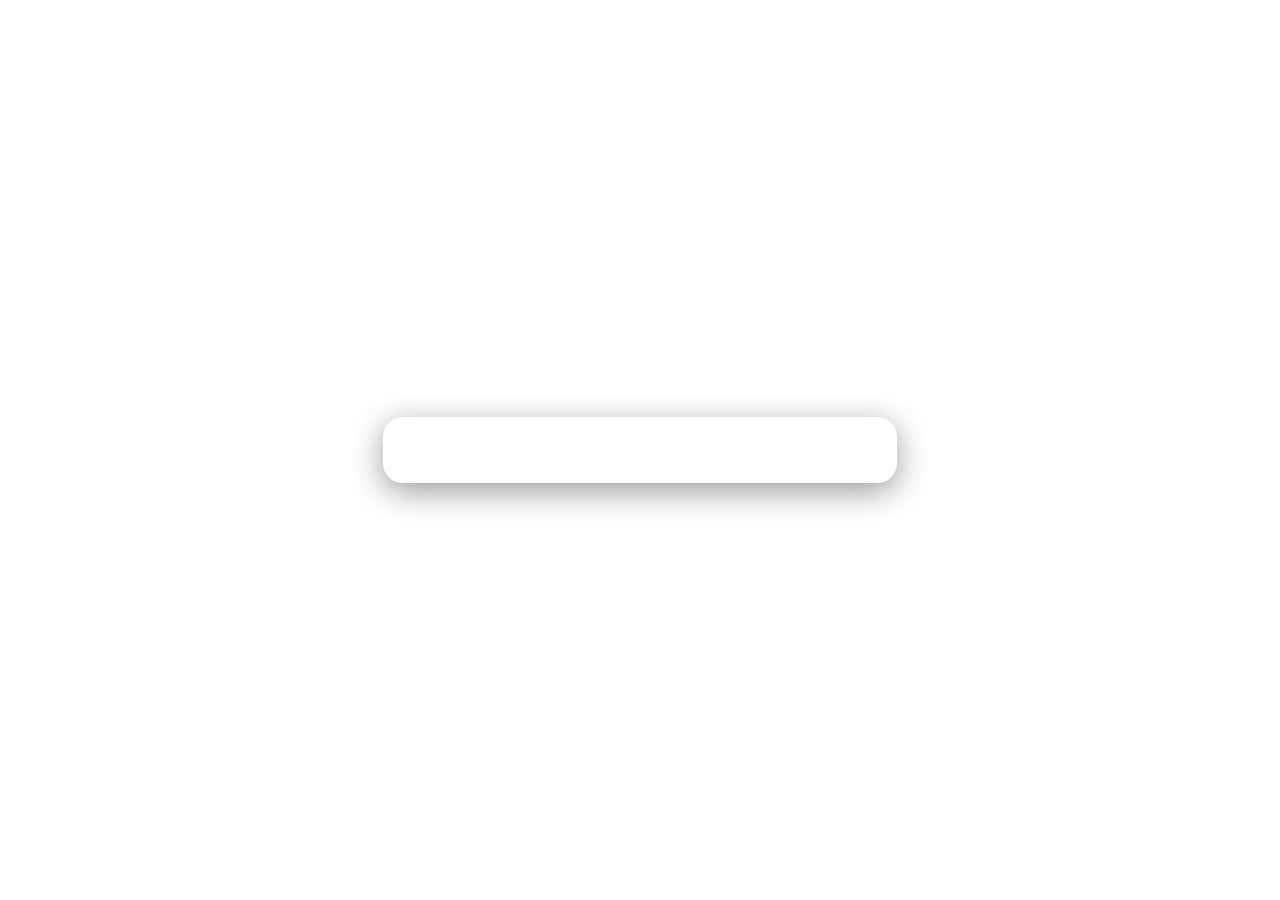
==== ui/index.html @ 1fb10d8a "Initial commit of MofoBar Performance Suite" ====
<!DOCTYPE html>
<html lang="en">
<head>
    <meta charset="UTF-8">
    <meta name="viewport" content="width=device-width, initial-scale=1.0">
    <title>MofoBar UI</title>
    <link rel="stylesheet" href="style.css">
    <link rel="preconnect" href="https://fonts.googleapis.com">
    <link rel="preconnect" href="https://fonts.gstatic.com" crossorigin>
    <link href="https://fonts.googleapis.com/css2?family=Inter:wght@300;400;600&family=Outfit:wght@400;700&display=swap" rel="stylesheet">
</head>
<body>
    <div id="mofo-container" class="glass-container">
        <button id="win-btn" class="icon-btn" title="Start Menu">
            <svg viewBox="0 0 24 24" fill="currentColor">
                <path d="M0 3.449L9.75 2.1V11.25H0V3.449zm0 8.551h9.75v9.15L0 19.801V12zm10.55 0h13.45v9.801l-13.45-1.902V12zm13.45-8.551V11.25H10.55V2.1l13.45 1.9z"/>
            </svg>
        </button>

        <div class="divider"></div>

        <button id="search-btn" class="icon-btn" title="Search Files (NTFS)">
            <svg viewBox="0 0 24 24" fill="none" stroke="currentColor" stroke-width="2" stroke-linecap="round" stroke-linejoin="round">
                <circle cx="11" cy="11" r="8"></circle><line x1="21" y1="21" x2="16.65" y2="16.65"></line>
            </svg>
        </button>

        <button id="clipboard-btn" class="icon-btn" title="Clipboard History">
            <svg viewBox="0 0 24 24" fill="none" stroke="currentColor" stroke-width="2" stroke-linecap="round" stroke-linejoin="round">
                <path d="M16 4h2a2 2 0 0 1 2 2v14a2 2 0 0 1-2 2H6a2 2 0 0 1-2-2V6a2 2 0 0 1 2-2h2"></path>
                <rect x="8" y="2" width="8" height="4" rx="1" ry="1"></rect>
            </svg>
        </button>

        <button id="tree-btn" class="icon-btn" title="Folder Sizes (TreeSize)">
            <svg viewBox="0 0 24 24" fill="none" stroke="currentColor" stroke-width="2" stroke-linecap="round" stroke-linejoin="round">
                <path d="M22 12L2 12"></path><path d="M5.45 5.11L2 12L5.45 18.89"></path><path d="M19 5L22 12L19 19"></path>
            </svg>
        </button>
        
        <div class="divider"></div>
        
        <div id="pinned-apps" class="app-section"></div>
        <div class="divider"></div>
        <div id="open-apps" class="app-section"></div>
        
        <div class="divider"></div>

        <div class="vitals-section" onclick="mofo.ShowFlyout('vitals', event.clientX, event.clientY)">
            <div class="vital-item">
                <canvas id="cpu-chart" width="60" height="30"></canvas>
                <span class="vital-label">CPU</span>
            </div>
            <div class="vital-item">
                <canvas id="ram-chart" width="60" height="30"></canvas>
                <span class="vital-label">RAM</span>
            </div>
        </div>
    </div>

    <script src="app.js"></script>
</body>
</html>
---- ui/style.css ----
:root {
    --bg-glass: rgba(255, 255, 255, 0.05);
    --border-glass: rgba(255, 255, 255, 0.1);
    --accent: hsl(210, 100%, 60%);
    --accent-glow: hsla(210, 100%, 60%, 0.3);
    --text-primary: #ffffff;
    --text-secondary: rgba(255, 255, 255, 0.6);
}

* {
    margin: 0;
    padding: 0;
    box-sizing: border-box;
    user-select: none;
}

body {
    background: transparent;
    font-family: 'Inter', sans-serif;
    color: var(--text-primary);
    overflow: hidden;
    height: 100vh;
    width: 100vw;
    display: flex;
    align-items: center;
    justify-content: center;
    padding: 10px; /* Reduced from default to make edges smaller */
}

/* Context Menu */
.context-menu {
    position: fixed;
    background: rgba(20, 20, 20, 0.8);
    backdrop-filter: blur(15px);
    border: 1px solid rgba(255, 255, 255, 0.1);
    border-radius: 10px;
    padding: 5px;
    min-width: 120px;
    box-shadow: 0 10px 25px rgba(0,0,0,0.5);
    z-index: 1000;
    display: none;
    animation: fadeIn 0.2s ease;
}

.context-menu-item {
    padding: 8px 15px;
    border-radius: 6px;
    cursor: pointer;
    font-size: 13px;
    display: flex;
    align-items: center;
    gap: 10px;
    transition: all 0.2s ease;
}

.context-menu-item:hover {
    background: rgba(255, 255, 255, 0.1);
    color: var(--accent);
}

.context-menu-item.exit:hover {
    color: #ff4d4d;
}

@keyframes fadeIn {
    from { opacity: 0; transform: scale(0.95); }
    to { opacity: 1; transform: scale(1); }
}

.glass-container {
    background: var(--bg-glass);
    backdrop-filter: blur(20px) saturate(180%);
    border: 1px solid var(--border-glass);
    border-radius: 20px;
    padding: 10px 20px;
    display: flex;
    align-items: center;
    gap: 15px;
    box-shadow: 0 8px 32px rgba(0, 0, 0, 0.4);
    animation: slideUp 0.6s cubic-bezier(0.16, 1, 0.3, 1);
    
    /* Scroll support */
    max-width: 90vw;
    max-height: 90vh;
    overflow: auto;
    scrollbar-width: thin;
    scrollbar-color: rgba(255, 255, 255, 0.2) transparent;
}

/* Custom Scrollbar */
.glass-container::-webkit-scrollbar {
    width: 4px;
    height: 4px;
}
.glass-container::-webkit-scrollbar-thumb {
    background: rgba(255, 255, 255, 0.2);
    border-radius: 10px;
}

.glass-container.left, .glass-container.right {
    flex-direction: column;
    min-height: unset;
    max-height: 90vh;
    min-width: unset;
    width: 64px;
}

.divider {
    width: 1px;
    height: 30px;
    background: var(--border-glass);
}

.left .divider, .right .divider {
    width: 30px;
    height: 1px;
}

.icon-btn {
    background: transparent;
    border: none;
    color: var(--text-primary);
    width: 44px;
    height: 44px;
    display: flex;
    align-items: center;
    justify-content: center;
    border-radius: 12px;
    cursor: pointer;
    transition: all 0.2s ease;
    position: relative;
}

.icon-btn:hover {
    background: rgba(255, 255, 255, 0.1);
    transform: translateY(-2px);
    color: var(--accent);
}

.icon-btn svg {
    width: 24px;
    height: 24px;
}

.app-section {
    display: flex;
    gap: 10px;
}

.left .app-section, .right .app-section {
    flex-direction: column;
}

.app-item {
    width: 44px;
    height: 44px;
    border-radius: 12px;
    background: rgba(255, 255, 255, 0.03);
    border: 1px solid transparent;
    display: flex;
    align-items: center;
    justify-content: center;
    cursor: pointer;
    transition: all 0.3s cubic-bezier(0.4, 0, 0.2, 1);
    position: relative;
    font-size: 10px;
    font-weight: 600;
    overflow: hidden;
}

.app-item:hover {
    background: rgba(255, 255, 255, 0.1);
    border-color: var(--accent);
    box-shadow: 0 0 15px var(--accent-glow);
    transform: scale(1.1) translateY(-5px);
}

.left .app-item:hover, .right .app-item:hover {
    transform: scale(1.1) translateX(5px);
}

.app-item::after {
    content: attr(data-name);
    position: absolute;
    background: rgba(0, 0, 0, 0.75);
    backdrop-filter: blur(10px);
    border: 1px solid rgba(255, 255, 255, 0.1);
    color: white;
    padding: 5px 12px;
    border-radius: 8px;
    font-size: 11px;
    font-weight: 500;
    white-space: nowrap;
    opacity: 0;
    pointer-events: none;
    transition: all 0.3s cubic-bezier(0.4, 0, 0.2, 1);
    box-shadow: 0 4px 12px rgba(0,0,0,0.5);
    z-index: 100;
}

/* Tooltip positioning based on dock side */
.bottom .app-item::after { bottom: -35px; transform: translateY(-10px); }
.top .app-item::after { top: -35px; transform: translateY(10px); }
.left .app-item::after { left: 55px; transform: translateX(-10px); }
.right .app-item::after { right: 55px; transform: translateX(10px); }

.bottom .app-item:hover::after, 
.top .app-item:hover::after { opacity: 1; transform: translateY(0); }
.left .app-item:hover::after, 
.right .app-item:hover::after { opacity: 1; transform: translateX(0); }

/* Placeholder for icons */
.app-icon-placeholder {
    width: 28px;
    height: 28px;
    background: linear-gradient(135deg, var(--accent), #8e44ad);
    border-radius: 6px;
    display: flex;
    align-items: center;
    justify-content: center;
    font-size: 14px;
    color: white;
}

.vitals-section {
    display: flex;
    gap: 12px;
    align-items: center;
    padding: 0 5px;
}

.left .vitals-section, .right .vitals-section {
    flex-direction: column;
}

.vital-item {
    display: flex;
    flex-direction: column;
    align-items: center;
    gap: 2px;
}

.vital-label {
    font-size: 8px;
    font-weight: 700;
    text-transform: uppercase;
    color: var(--text-secondary);
    letter-spacing: 0.5px;
}

#cpu-chart { filter: drop-shadow(0 0 5px rgba(210, 100, 60, 0.4)); }
#ram-chart { filter: drop-shadow(0 0 5px rgba(142, 68, 173, 0.4)); }

.app-icon {
    max-width: 32px;
    max-height: 32px;
    object-fit: contain;
    filter: drop-shadow(0 2px 4px rgba(0,0,0,0.3));
}

/* Popover Panels */
.popover-panel {
    position: fixed;
    bottom: 80px;
    left: 50%;
    transform: translateX(-50%);
    width: 400px;
    max-height: 500px;
    background: rgba(10, 10, 10, 0.85);
    backdrop-filter: blur(30px) saturate(150%);
    border: 1px solid rgba(255, 255, 255, 0.1);
    border-radius: 16px;
    box-shadow: 0 20px 50px rgba(0, 0, 0, 0.6);
    display: flex;
    flex-direction: column;
    z-index: 2000;
    transition: all 0.4s cubic-bezier(0.16, 1, 0.3, 1);
    overflow: hidden;
}

.hidden {
    display: none !important;
}

.popover-panel.hidden {
    display: none;
    opacity: 0;
    transform: translateX(-50%) translateY(30px) scale(0.95);
    pointer-events: none;
}

#search-input {
    background: rgba(255, 255, 255, 0.03);
    border: none;
    border-bottom: 1px solid rgba(255, 255, 255, 0.05);
    color: white;
    padding: 18px 20px;
    font-family: 'Inter', sans-serif;
    font-size: 15px;
    outline: none;
    width: 100%;
}

.results-list {
    overflow-y: auto;
    padding: 12px;
    max-height: 400px;
}

.result-item, .clip-item {
    padding: 12px 16px;
    border-radius: 10px;
    cursor: pointer;
    transition: all 0.2s ease;
    font-size: 14px;
    display: flex;
    align-items: center;
    gap: 12px;
    margin-bottom: 4px;
    background: rgba(255, 255, 255, 0.02);
}

.result-item:hover, .clip-item:hover {
    background: rgba(255, 255, 255, 0.08);
    transform: translateX(5px);
}

.panel-header {
    padding: 15px 20px;
    font-weight: 700;
    font-family: 'Outfit', sans-serif;
    font-size: 16px;
    background: rgba(255, 255, 255, 0.03);
    border-bottom: 1px solid rgba(255, 255, 255, 0.05);
}

.clip-text {
    flex: 1;
    white-space: nowrap;
    overflow: hidden;
    text-overflow: ellipsis;
    display: block;
    max-width: 320px;
}

.clear-btn {
    background: rgba(255, 255, 255, 0.05);
    border: 1px solid rgba(255, 255, 255, 0.1);
    color: var(--text-secondary);
    padding: 4px 10px;
    border-radius: 6px;
    font-size: 11px;
    cursor: pointer;
    transition: all 0.2s;
}

.clear-btn:hover {
    background: rgba(255, 77, 77, 0.2);
    border-color: rgba(255, 77, 77, 0.3);
    color: #ff4d4d;
}

.clip-img {
    max-width: 150px;
    max-height: 80px;
    border-radius: 6px;
    border: 1px solid rgba(255, 255, 255, 0.1);
    object-fit: cover;
}

.pin-btn {
    opacity: 0.3;
    transition: opacity 0.2s;
    cursor: pointer;
}

.pin-btn.pinned {
    opacity: 1;
    color: var(--accent);
}

.pin-btn:hover {
    opacity: 1;
}

.result-path {
    font-size: 11px;
    opacity: 0.5;
    white-space: nowrap;
    overflow: hidden;
    text-overflow: ellipsis;
}

.result-info {
    display: flex;
    flex-direction: column;
    overflow: hidden;
}

/* Custom Scrollbar */
.results-list::-webkit-scrollbar {
    width: 5px;
}

.results-list::-webkit-scrollbar-thumb {
    background: rgba(255, 255, 255, 0.1);
    border-radius: 10px;
}

.results-list::-webkit-scrollbar-thumb:hover {
    background: rgba(255, 255, 255, 0.2);
}
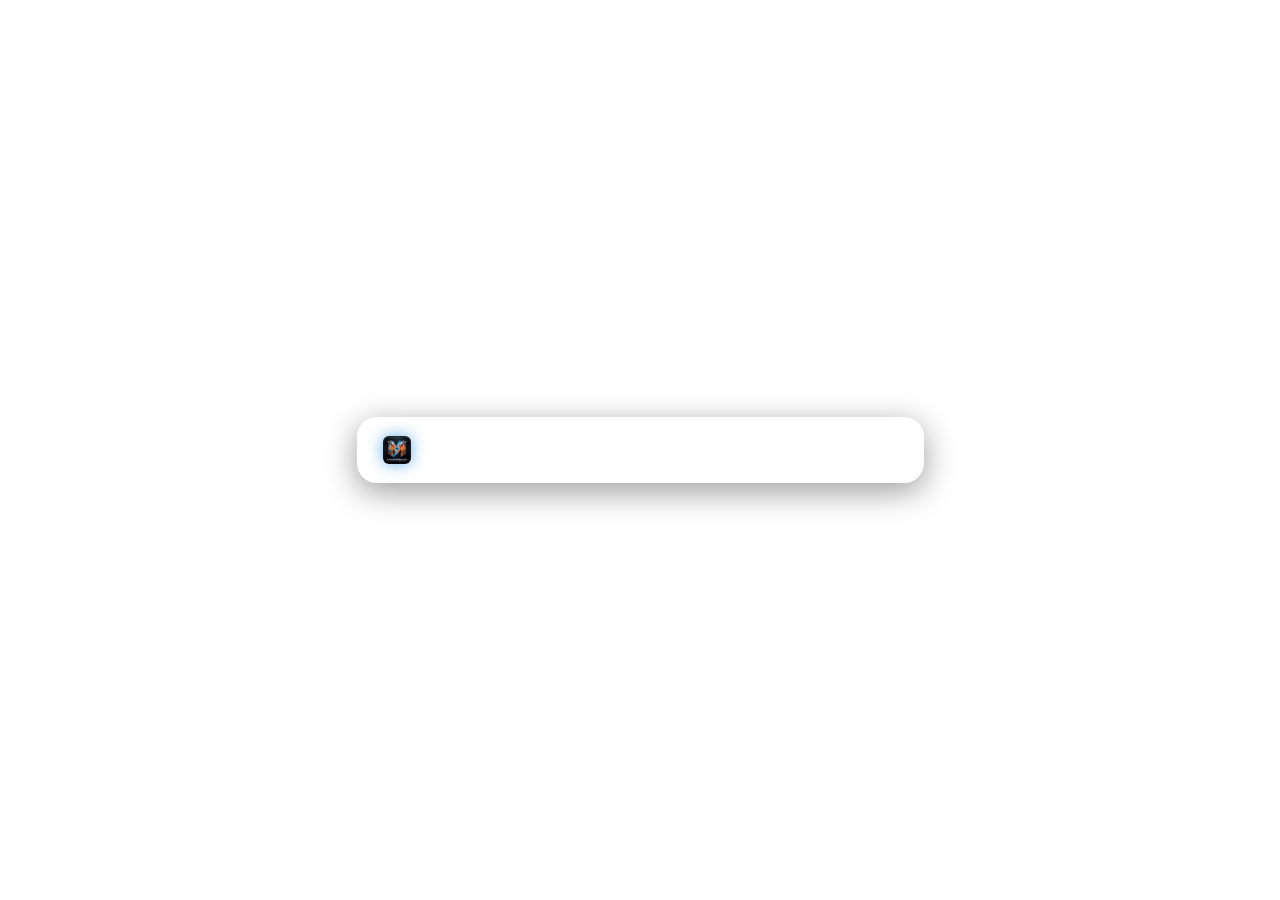
==== commit 0c008986: "Integrated Vital Signs monitoring, Full Monty Task Manager with process control, and native high-res" ====
--- a/ui/index.html
+++ b/ui/index.html
@@ -11,6 +11,7 @@
 </head>
 <body>
     <div id="mofo-container" class="glass-container">
+        <img src="icon.png" class="mofo-logo" title="MofoBar Performance Suite">
         <button id="win-btn" class="icon-btn" title="Start Menu">
             <svg viewBox="0 0 24 24" fill="currentColor">
                 <path d="M0 3.449L9.75 2.1V11.25H0V3.449zm0 8.551h9.75v9.15L0 19.801V12zm10.55 0h13.45v9.801l-13.45-1.902V12zm13.45-8.551V11.25H10.55V2.1l13.45 1.9z"/>
--- a/ui/style.css
+++ b/ui/style.css
@@ -251,6 +251,20 @@
 #cpu-chart { filter: drop-shadow(0 0 5px rgba(210, 100, 60, 0.4)); }
 #ram-chart { filter: drop-shadow(0 0 5px rgba(142, 68, 173, 0.4)); }
 
+.mofo-logo {
+    width: 28px;
+    height: 28px;
+    border-radius: 6px;
+    margin: 5px;
+    filter: drop-shadow(0 0 8px rgba(0, 120, 212, 0.6));
+    cursor: pointer;
+    transition: transform 0.2s;
+}
+
+.mofo-logo:hover {
+    transform: scale(1.1);
+}
+
 .app-icon {
     max-width: 32px;
     max-height: 32px;
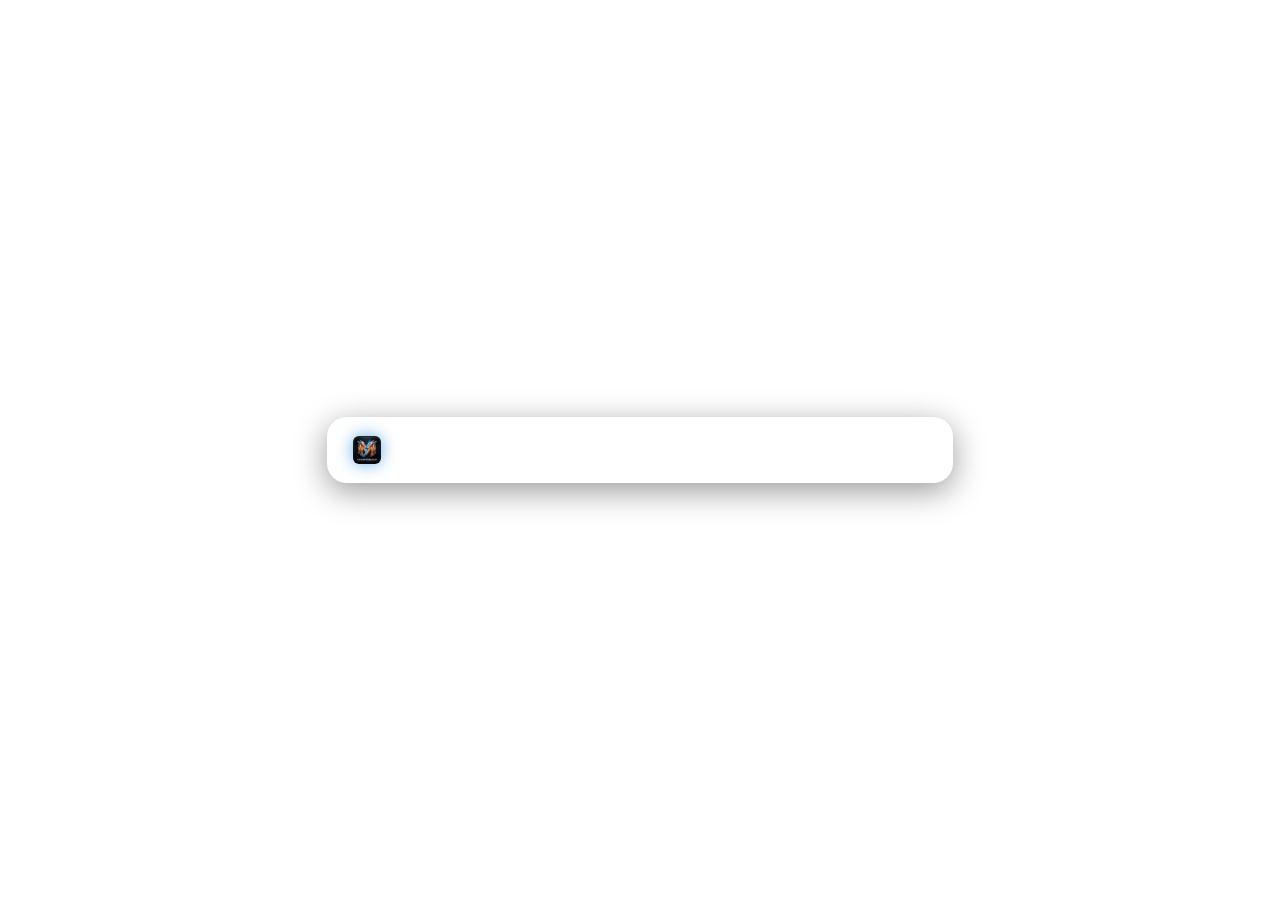
==== commit 47873375: "Implemented System Controls (Tray) panel with native 'Show hidden icons' gateway and quick-access sy" ====
--- a/ui/index.html
+++ b/ui/index.html
@@ -38,6 +38,12 @@
                 <path d="M22 12L2 12"></path><path d="M5.45 5.11L2 12L5.45 18.89"></path><path d="M19 5L22 12L19 19"></path>
             </svg>
         </button>
+
+        <button id="tray-btn" class="icon-btn" title="System Tray & Controls">
+            <svg viewBox="0 0 24 24" fill="none" stroke="currentColor" stroke-width="2" stroke-linecap="round" stroke-linejoin="round">
+                <polyline points="18 15 12 9 6 15"></polyline>
+            </svg>
+        </button>
         
         <div class="divider"></div>
         
--- a/ui/style.css
+++ b/ui/style.css
@@ -251,6 +251,44 @@
 #cpu-chart { filter: drop-shadow(0 0 5px rgba(210, 100, 60, 0.4)); }
 #ram-chart { filter: drop-shadow(0 0 5px rgba(142, 68, 173, 0.4)); }
 
+.tray-grid {
+    display: grid;
+    grid-template-columns: repeat(3, 1fr);
+    gap: 12px;
+    padding: 15px;
+}
+
+.tray-item {
+    display: flex;
+    flex-direction: column;
+    align-items: center;
+    gap: 8px;
+    padding: 15px 10px;
+    background: rgba(255, 255, 255, 0.03);
+    border: 1px solid rgba(255, 255, 255, 0.05);
+    border-radius: 12px;
+    cursor: pointer;
+    transition: all 0.2s cubic-bezier(0.4, 0, 0.2, 1);
+}
+
+.tray-item:hover {
+    background: rgba(255, 255, 255, 0.08);
+    border-color: rgba(255, 255, 255, 0.15);
+    transform: translateY(-2px);
+    box-shadow: 0 5px 15px rgba(0, 0, 0, 0.2);
+}
+
+.tray-icon {
+    font-size: 24px;
+    filter: drop-shadow(0 0 8px rgba(255, 255, 255, 0.2));
+}
+
+.tray-name {
+    font-size: 11px;
+    font-weight: 600;
+    color: var(--text-secondary);
+}
+
 .mofo-logo {
     width: 28px;
     height: 28px;
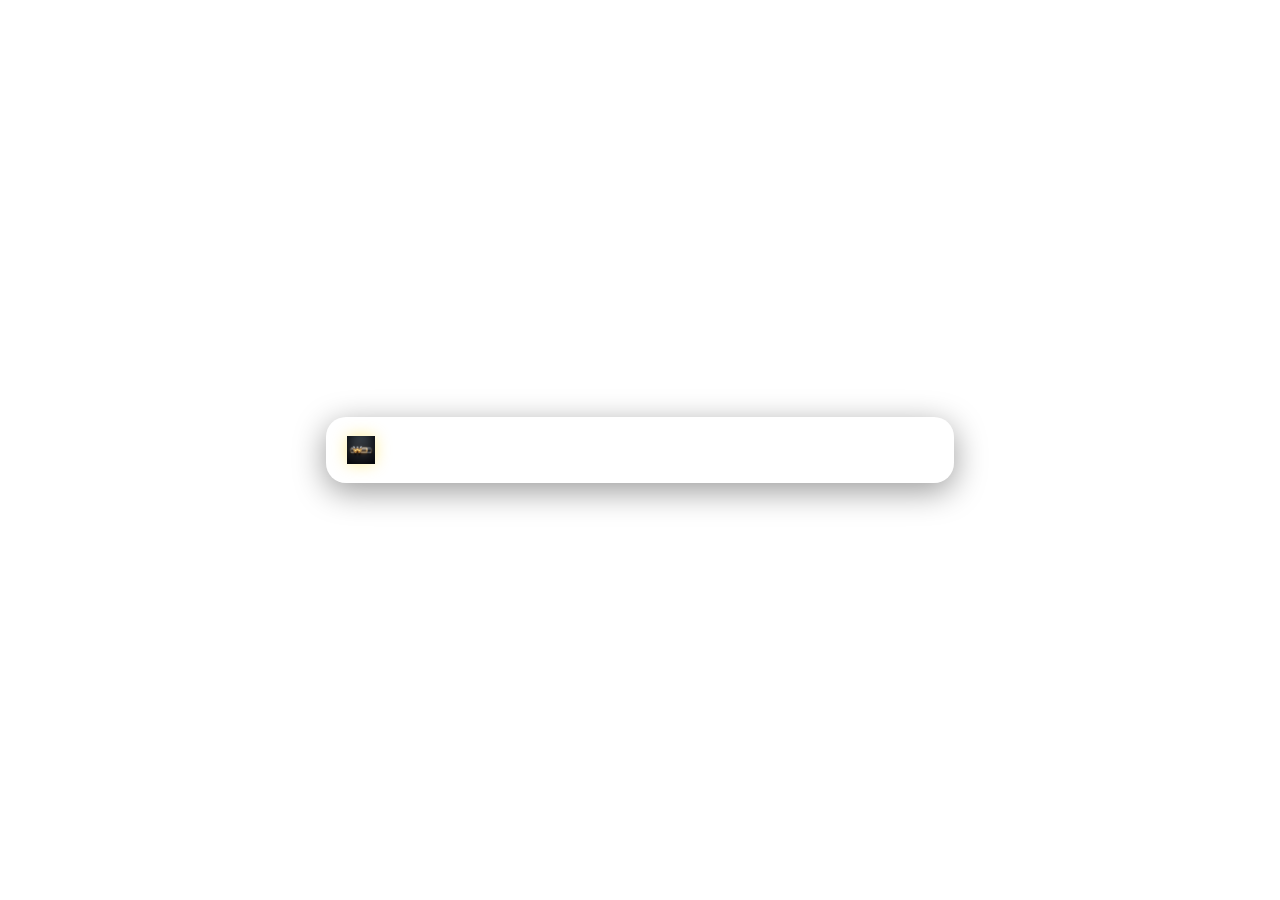
==== commit 48c9c594: "Official Rebranding Launch: Transitioned from MofoBar to WunderBar suite." ====
--- a/ui/index.html
+++ b/ui/index.html
@@ -3,15 +3,15 @@
 <head>
     <meta charset="UTF-8">
     <meta name="viewport" content="width=device-width, initial-scale=1.0">
-    <title>MofoBar UI</title>
+    <title>WunderBar</title>
     <link rel="stylesheet" href="style.css">
     <link rel="preconnect" href="https://fonts.googleapis.com">
     <link rel="preconnect" href="https://fonts.gstatic.com" crossorigin>
     <link href="https://fonts.googleapis.com/css2?family=Inter:wght@300;400;600&family=Outfit:wght@400;700&display=swap" rel="stylesheet">
 </head>
 <body>
-    <div id="mofo-container" class="glass-container">
-        <img src="icon.png" class="mofo-logo" title="MofoBar Performance Suite">
+    <div id="wunder-container" class="glass-container">
+        <img src="wunder_icon.png" class="wunder-logo" title="WunderBar Performance Suite">
         <button id="win-btn" class="icon-btn" title="Start Menu">
             <svg viewBox="0 0 24 24" fill="currentColor">
                 <path d="M0 3.449L9.75 2.1V11.25H0V3.449zm0 8.551h9.75v9.15L0 19.801V12zm10.55 0h13.45v9.801l-13.45-1.902V12zm13.45-8.551V11.25H10.55V2.1l13.45 1.9z"/>
@@ -53,7 +53,7 @@
         
         <div class="divider"></div>
 
-        <div class="vitals-section" onclick="mofo.ShowFlyout('vitals', event.clientX, event.clientY)">
+        <div class="vitals-section" onclick="wunder.ShowFlyout('vitals', event.clientX, event.clientY)">
             <div class="vital-item">
                 <canvas id="cpu-chart" width="60" height="30"></canvas>
                 <span class="vital-label">CPU</span>
--- a/ui/style.css
+++ b/ui/style.css
@@ -289,18 +289,17 @@
     color: var(--text-secondary);
 }
 
-.mofo-logo {
+.wunder-logo {
     width: 28px;
     height: 28px;
-    border-radius: 6px;
-    margin: 5px;
-    filter: drop-shadow(0 0 8px rgba(0, 120, 212, 0.6));
-    cursor: pointer;
-    transition: transform 0.2s;
-}
-
-.mofo-logo:hover {
-    transform: scale(1.1);
+    margin-right: 12px;
+    filter: drop-shadow(0 0 8px rgba(255, 215, 0, 0.4));
+    cursor: pointer;
+    transition: transform 0.3s cubic-bezier(0.175, 0.885, 0.32, 1.275);
+}
+
+.wunder-logo:hover {
+    transform: scale(1.15) rotate(5deg);
 }
 
 .app-icon {
